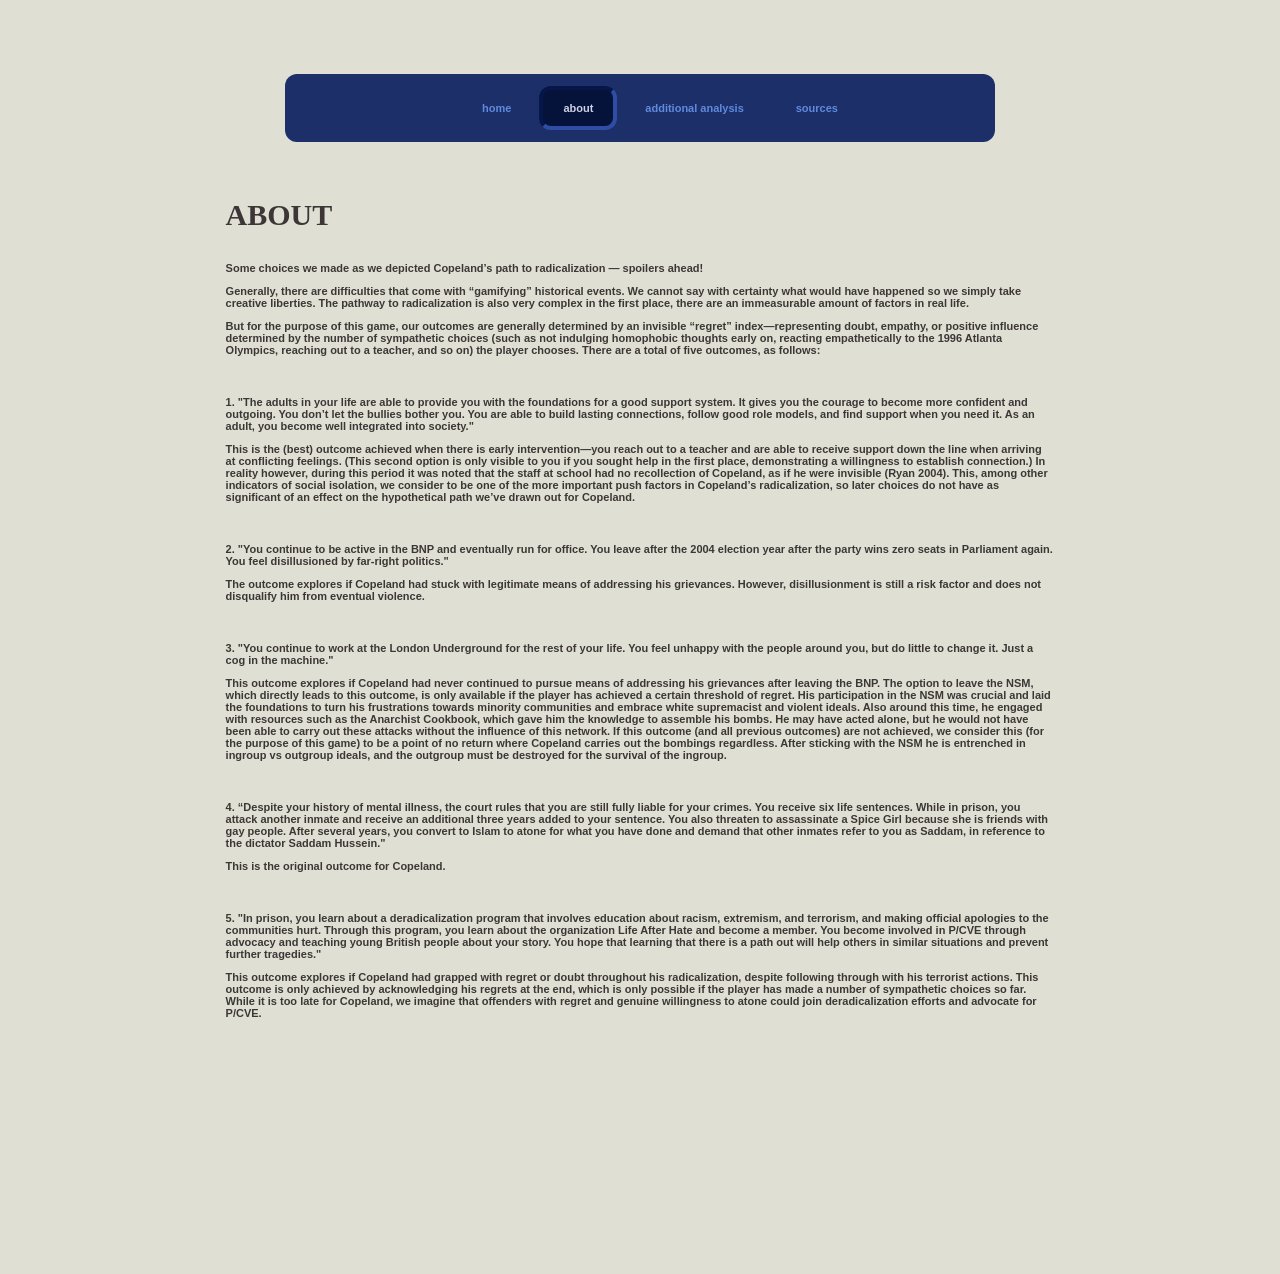
==== about.html @ 7233f3a5 "about" ====
<html>
    <head>
        <title>about</title>
        <link href="./static/style.css" rel="stylesheet" type="text/css" />
    </head>
    <body>
        <div id="body">
            <div class="nav" align="center">
                <ul>
                    <li><a href="index.html">home</a></li>
                    <li><a class="active" href="about.html">about</a></li>
                    <li><a href="analysis.html">additional analysis</a></li>
                    <li><a href="sources.html">sources</a></li>
                </ul>
            </div>
            <div class="analysis" align="left">
                <p class="analysis_header">ABOUT</p>
                <p class="analysis_text">Some choices we made as we depicted Copeland’s path to radicalization — spoilers ahead!</p>
                <p class="analysis_text">Generally, there are difficulties that come with “gamifying” historical events. We cannot say with certainty what would have happened so we simply take creative liberties. The pathway to radicalization is also very complex in the first place, there are an immeasurable amount of factors in real life.</p>
                <p class="analysis_text">But for the purpose of this game, our outcomes are generally determined by an invisible “regret” index—representing doubt, empathy, or positive influence determined by the number of sympathetic choices (such as not indulging homophobic thoughts early on, reacting empathetically to the 1996 Atlanta Olympics, reaching out to a teacher, and so on) the player chooses. There are a total of five outcomes, as follows:</p>
                <br>
                <p class="analysis_text">1. "The adults in your life are able to provide you with the foundations for a good support system. It gives you the courage to become more confident and outgoing. You don’t let the bullies bother you. You are able to build lasting connections, follow good role models, and find support when you need it. As an adult, you become well integrated into society."</p>
                <p class="analysis_text">This is the (best) outcome achieved when there is early intervention—you reach out to a teacher and are able to receive support down the line when arriving at conflicting feelings. (This second option is only visible to you if you sought help in the first place, demonstrating a willingness to establish connection.) In reality however, during this period it was noted that the staff at school had no recollection of Copeland, as if he were invisible (Ryan 2004). This, among other indicators of social isolation, we consider to be one of the more important push factors in Copeland’s radicalization, so later choices do not have as significant of an effect on the hypothetical path we’ve drawn out for Copeland.</p>
                <br>
                <p class="analysis_text">2. "You continue to be active in the BNP and eventually run for office. You leave after the 2004 election year after the party wins zero seats in Parliament again. You feel disillusioned by far-right politics."</p>
                <p class="analysis_text">The outcome explores if Copeland had stuck with legitimate means of addressing his grievances. However, disillusionment is still a risk factor and does not disqualify him from eventual violence. </p>
                <br>
                <p class="analysis_text">3. "You continue to work at the London Underground for the rest of your life. You feel unhappy with the people around you, but do little to change it. Just a cog in the machine."</p>
                <p class="analysis_text">This outcome explores if Copeland had never continued to pursue means of addressing his grievances after leaving the BNP. The option to leave the NSM, which directly leads to this outcome, is only available if the player has achieved a certain threshold of regret. His participation in the NSM was crucial and laid the foundations to turn his frustrations towards minority communities and embrace white supremacist and violent ideals. Also around this time, he engaged with resources such as the Anarchist Cookbook, which gave him the knowledge to assemble his bombs. He may have acted alone, but he would not have been able to carry out these attacks without the influence of this network. If this outcome (and all previous outcomes) are not achieved, we consider this (for the purpose of this game) to be a point of no return where Copeland carries out the bombings regardless. After sticking with the NSM he is entrenched in ingroup vs outgroup ideals, and the outgroup must be destroyed for the survival of the ingroup.</p>
                <br>
                <p class="analysis_text">4. “Despite your history of mental illness, the court rules that you are still fully liable for your crimes. You receive six life sentences. While in prison, you attack another inmate and receive an additional three years added to your sentence. You also threaten to assassinate a Spice Girl because she is friends with gay people. After several years, you convert to Islam to atone for what you have done and demand that other inmates refer to you as Saddam, in reference to the dictator Saddam Hussein."</p>
                <p class="analysis_text">This is the original outcome for Copeland.</p>
                <br>
                <p class="analysis_text">5. "In prison, you learn about a deradicalization program that involves education about racism, extremism, and terrorism, and making official apologies to the communities hurt. Through this program, you learn about the organization Life After Hate and become a member. You become involved in P/CVE through advocacy and teaching young British people about your story. You hope that learning that there is a path out will help others in similar situations and prevent further tragedies."</p>
                <p class="analysis_text">This outcome explores if Copeland had grapped with regret or doubt throughout his radicalization, despite following through with his terrorist actions. This outcome is only achieved by acknowledging his regrets at the end, which is only possible if the player has made a number of sympathetic choices so far. While it is too late for Copeland, we imagine that offenders with regret and genuine willingness to atone could join deradicalization efforts and advocate for P/CVE.</p>
                <br>
            </div>
        </div>

    </body>
</html>
---- static/style.css ----
body {
    background-color: #e0dfd3;
}
p, a, li{
    font-family: arial;
    font-weight:900;
    font-size:11px;
    color: rgb(60, 55, 54);
}

.serif{
    font-family: 'Gill Sans MT';
    color: #c72e13;
    font-size: 30px;
}

.orange{
    color: #c72e13;
}

.blue{
    color: #1c2f69
}

.title{
    font-family: 'Gill Sans MT';
    vertical-align: middle;
    color:#a5081b;
    font-size: 60;
    margin-bottom: 0px;
}

li {
    margin-bottom: 12px;
    margin-top: 12px;
}

.header{
    color:#c72e13;
    font-size: 20px;
}

/*navbar*/
.nav ul {
    list-style-type: none;
    overflow:hidden;
    background-color:#1c2f69;
    border-radius: 12px;
}
.nav li {
    display: inline-block;
}
        
.nav li a {
    display: inline-block;
    font-family:arial;
    text-decoration:none;
    font-weight:900;
    font-size:11px;
    color: #608add;
    padding: 12px 20px;
    background-color: #1c2f69;
    border-radius: 12px;
    border: 4px solid #1c2f69;
}
.nav li a:hover {
    color: f0e8e8;
    padding: 12px 20px;
    background-color: #e2241a;
    border-top:4px solid #f27b3f;
    border-left:4px solid #f27b3f;
    border-right:4px solid #920606;
    border-bottom:4px solid #920606;
}
.nav .active {
    background-color: #05123a;
    color:#cfd2e6;
    padding: 12px 20px;
    border-top:4px solid #061648;
    border-left:4px solid #061648;
    border-right:4px solid #2f4da5;
    border-bottom:4px solid #2f4da5;
}

.button, .play_button{
    border-radius: 12px;
    background-color: #1B316D;
    border: none;
    color: #f0e8e8;
    padding: 8px;
    text-align: center;
    text-decoration: none;
    display: inline-block;
    font-family:arial;
    text-decoration:none;
    font-weight:900;
    font-size:11px;
    cursor: pointer;
    margin:5px;
}

.text_button {
    border-radius: 12px;
    background-color: #ea764c;
    border: none;
    text-decoration: none;
    color: #86290a;
    font-size:8px;
    padding-left: 8px;
    padding-right: 8px;
}

.game_text_button {
    border-radius: 12px;
    background-color: #ea4f4c;
    border: none;
    text-decoration: none;
    color: #240a02;
    font-size:8px;
    padding-left: 8px;
    padding-right: 8px;
    margin:8px;
}

.ref_text_button {
    border-radius: 12px;
    /* background-color: #ed9876; */
    border: none;
    text-decoration: none;
    color: #240a02;
    font-size:8px;
    padding-left: 8px;
    padding-right: 8px;
    margin:8px;
}

.button:hover, .text_button:hover, .game_text_button:hover, .ref_text_button:hover {
  background-color: #e2241a;
  color: #390707;
}

/* .button:active, .text_button:active, .game_text_button:active, .ref_text_button:active {
  box-shadow: 0 2px #9e3320;
  transform: translateY(2px);
} */

.logo_container, .img_container, .text_container, .nav{
    display:block;
    margin-left: auto;
    margin-right: auto;
    width: 60%;
    padding: 10px;
}

.logo_container{
    width: 90%;
}

.img_container{
    position: relative;
    margin-bottom: 10px;
    background-color: #920606;
    border-radius: 20px;
}

.play_button{
    color:#608add;
    background-color: #1B316D;
    padding: 20px;
    border-radius: 200px;
    position: absolute;
    top: 50%;
    left: 50%;
    transform: translate(-50%, -50%);
    opacity: 50%;
}

.play_button:hover, .button:hover{
    opacity: 100%;
    border: 4px solid #f27b3f;
    background-color: #c72e13;
    color:#e0dfd3;
}

img {
    border-radius: 20px;
    width: 100%;
}

.text_container {
    color:#e0dfd3;
    /* background-color: #e2241a; */
    border-radius: 25px;
    margin-bottom: 30px;
    text-align: left;
}

#body {
    padding: 40px;
    display: flex;
    flex-direction: column;
    text-align: center;
}

.button_container {
    margin: 10px;
    display: flex;
    flex-direction: column;
    align-items: flex-start;
    align-items: center;
}

.gamestuff{
    display:flex;
    flex-direction: column;
    border-radius: 20px;
    background-color: #390707;
    padding:40px;
    justify-content: center;
    align-items: center;
    text-align: center;
    width: 600px;
    height: 400px;
    color:white;
}

.game_p {
    vertical-align: middle;
    color:#e0dfd3;
}

.game_header {
    font-family: 'Gill Sans MT';
    vertical-align: middle;
    color:#e0dfd3;
    font-size: 60;
}

.over_text {
    color:white;
    top: 8px;
    left: 16px;
}

.outcome_text{
    font-family: gill sans mt;
    font-size: 25px;
    color:#920606;
}

.addendum {
    padding:20px;
}

.references, .analysis{
    padding:15%;
    padding-top: 0;
}

.addendum_text, .reference_text{
    font-family: gill sans mt;
    color:#1B316D;
}


.analysis_header{
    font-family: gill sans mt;
    font-weight:900;
    font-size: 30px;
}
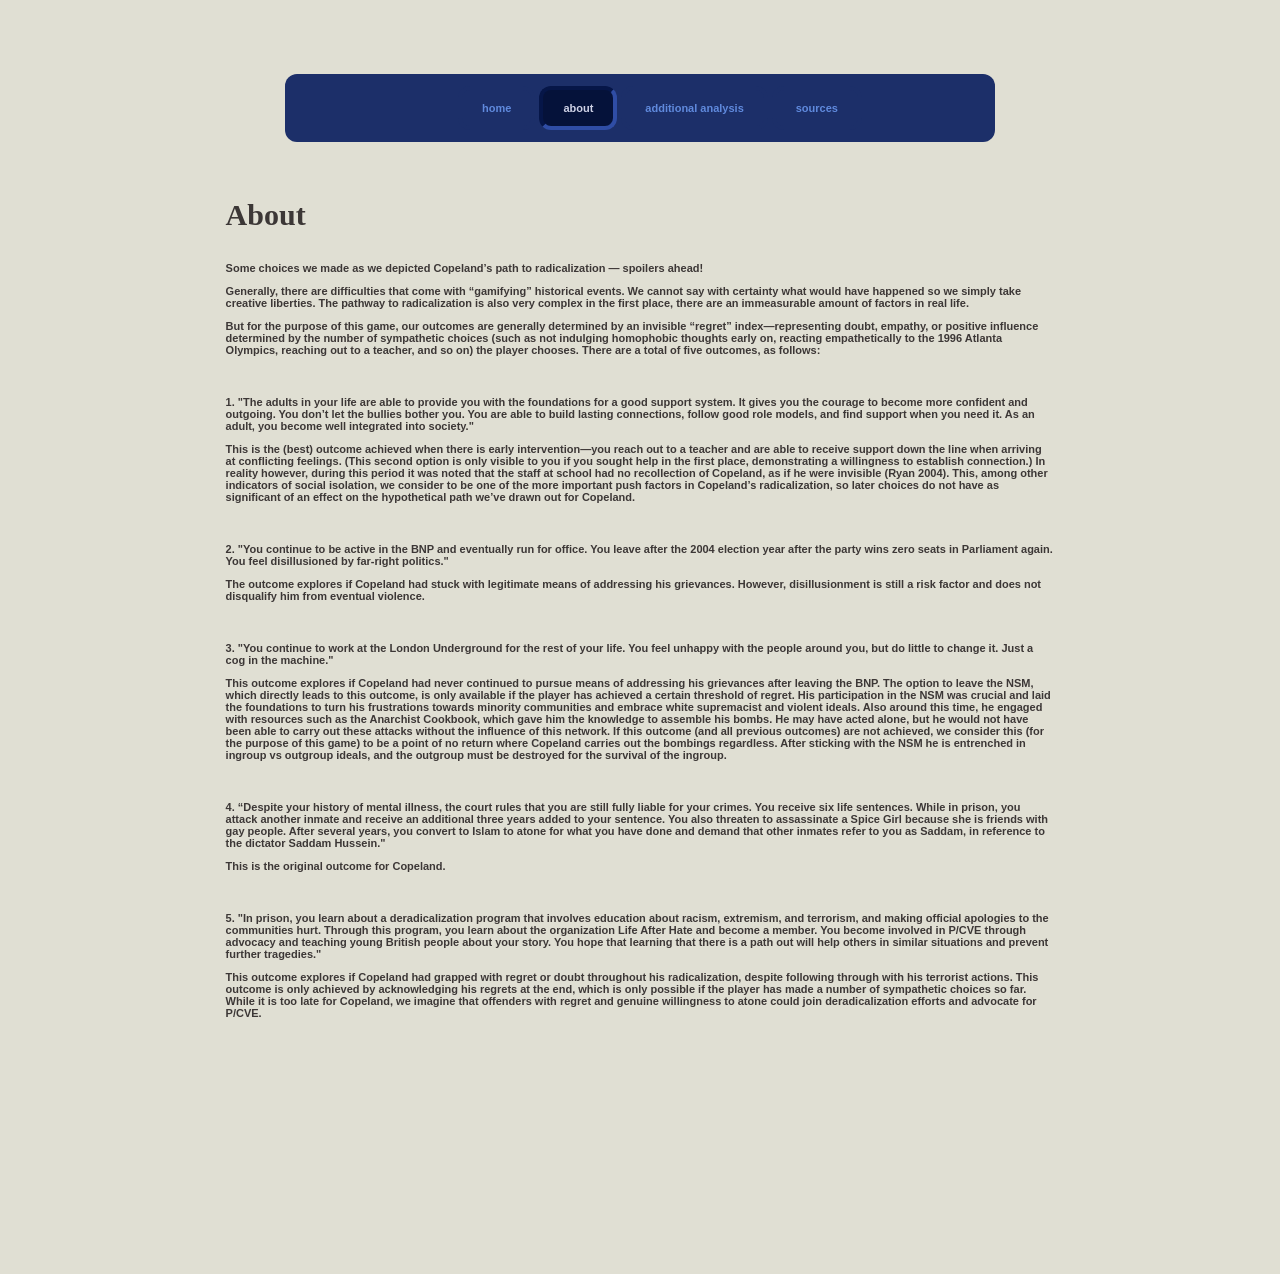
==== commit ae76c7bd: "minor" ====
--- a/about.html
+++ b/about.html
@@ -15,7 +15,7 @@
                 </ul>
             </div>
             <div class="analysis" align="left">
-                <p class="analysis_header">ABOUT</p>
+                <p class="analysis_header">About</p>
                 <p class="analysis_text">Some choices we made as we depicted Copeland’s path to radicalization — spoilers ahead!</p>
                 <p class="analysis_text">Generally, there are difficulties that come with “gamifying” historical events. We cannot say with certainty what would have happened so we simply take creative liberties. The pathway to radicalization is also very complex in the first place, there are an immeasurable amount of factors in real life.</p>
                 <p class="analysis_text">But for the purpose of this game, our outcomes are generally determined by an invisible “regret” index—representing doubt, empathy, or positive influence determined by the number of sympathetic choices (such as not indulging homophobic thoughts early on, reacting empathetically to the 1996 Atlanta Olympics, reaching out to a teacher, and so on) the player chooses. There are a total of five outcomes, as follows:</p>
